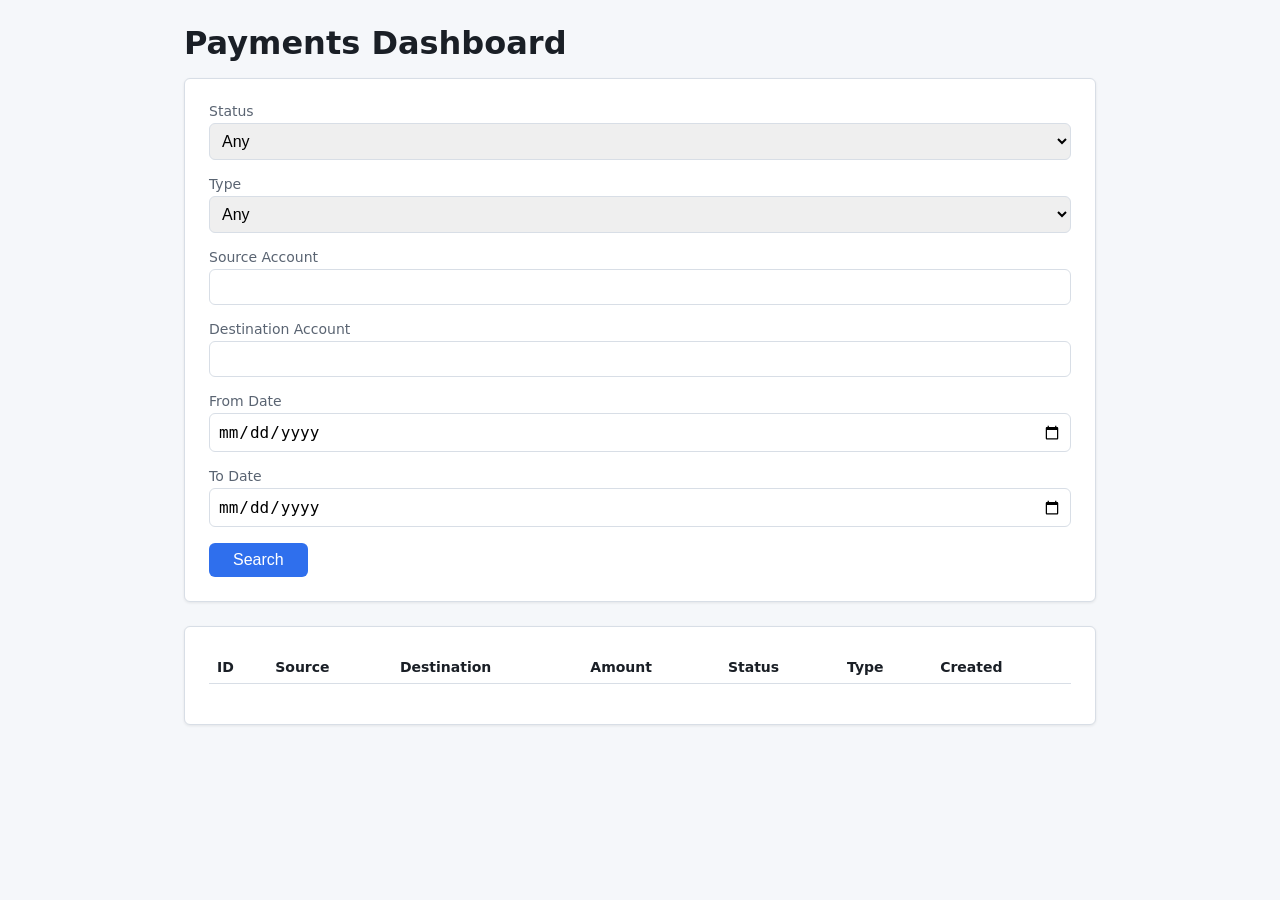
==== frontend/frontend-business/dashboard.html @ 58c12f31 "Updating the Template of the Project" ====
<!DOCTYPE html>
<html lang="en">
<head>
  <meta charset="UTF-8">
  <meta name="viewport" content="width=device-width, initial-scale=1.0">
  <title>Payments Dashboard - Payment Processing</title>
  <link rel="stylesheet" href="../frontend-shared/design-tokens.css">
</head>
<body>
  <div class="container">
    <h1>Payments Dashboard</h1>

    <div class="card">
      <form id="filter-form">
        <label for="status">Status</label>
        <select id="status" name="status">
          <option value="">Any</option>
          <option value="CREATED">CREATED</option>
          <option value="VALIDATED">VALIDATED</option>
          <option value="SENT">SENT</option>
          <option value="COMPLETED">COMPLETED</option>
          <option value="FAILED">FAILED</option>
        </select>

        <label for="type">Type</label>
        <select id="type" name="type">
          <option value="">Any</option>
          <option value="PAYMENT">PAYMENT</option>
          <option value="REFUND">REFUND</option>
        </select>

        <label for="sourceAccount">Source Account</label>
        <input type="text" id="sourceAccount" name="sourceAccount">

        <label for="destinationAccount">Destination Account</label>
        <input type="text" id="destinationAccount" name="destinationAccount">

        <label for="fromDate">From Date</label>
        <input type="date" id="fromDate" name="fromDate">

        <label for="toDate">To Date</label>
        <input type="date" id="toDate" name="toDate">

        <button type="submit">Search</button>
      </form>
    </div>

    <div class="card">
      <table id="results-table">
        <thead>
          <tr>
            <th>ID</th>
            <th>Source</th>
            <th>Destination</th>
            <th>Amount</th>
            <th>Status</th>
            <th>Type</th>
            <th>Created</th>
          </tr>
        </thead>
        <tbody id="results-body"></tbody>
      </table>
      <p id="pagination-info"></p>
    </div>
  </div>

  <script src="dashboard.js"></script>
</body>
</html>
---- frontend/frontend-shared/design-tokens.css ----
/*
 * Shared design tokens (spec.md Section 9 - M4).
 * Every page in frontend-user/ and frontend-business/ must include this file
 * for consistent colors, spacing, typography, and status-badge styling.
 */

:root {
  /* Colors */
  --color-bg: #f5f7fa;
  --color-surface: #ffffff;
  --color-text: #1a1f26;
  --color-text-muted: #5a6472;
  --color-border: #d8dee6;
  --color-primary: #2f6fed;
  --color-primary-hover: #2559c2;
  --color-danger: #d64545;
  --color-danger-hover: #b83636;

  /* Status badge colors - one per PaymentStatus */
  --status-created-bg: #e8ecf3;
  --status-created-fg: #4a5568;
  --status-validated-bg: #e3f0ff;
  --status-validated-fg: #2f6fed;
  --status-sent-bg: #fff4e0;
  --status-sent-fg: #b9770e;
  --status-completed-bg: #e3f9e9;
  --status-completed-fg: #1a7f43;
  --status-failed-bg: #fdeaea;
  --status-failed-fg: #c0392b;

  /* Spacing scale */
  --space-1: 4px;
  --space-2: 8px;
  --space-3: 16px;
  --space-4: 24px;
  --space-5: 32px;
  --space-6: 48px;

  /* Typography */
  --font-family: system-ui, -apple-system, "Segoe UI", Roboto, sans-serif;
  --font-size-sm: 0.875rem;
  --font-size-base: 1rem;
  --font-size-lg: 1.25rem;
  --font-size-xl: 1.75rem;

  --radius: 6px;
  --shadow-card: 0 1px 3px rgba(0, 0, 0, 0.08);
}

* {
  box-sizing: border-box;
}

body {
  margin: 0;
  font-family: var(--font-family);
  font-size: var(--font-size-base);
  color: var(--color-text);
  background: var(--color-bg);
}

a {
  color: var(--color-primary);
}

h1, h2, h3 {
  margin: 0 0 var(--space-3) 0;
}

.container {
  max-width: 960px;
  margin: 0 auto;
  padding: var(--space-4);
}

.card {
  background: var(--color-surface);
  border: 1px solid var(--color-border);
  border-radius: var(--radius);
  box-shadow: var(--shadow-card);
  padding: var(--space-4);
  margin-bottom: var(--space-4);
}

label {
  display: block;
  margin-bottom: var(--space-1);
  font-size: var(--font-size-sm);
  color: var(--color-text-muted);
}

input, select {
  width: 100%;
  padding: var(--space-2);
  margin-bottom: var(--space-3);
  border: 1px solid var(--color-border);
  border-radius: var(--radius);
  font-size: var(--font-size-base);
}

button {
  display: inline-block;
  padding: var(--space-2) var(--space-4);
  border: none;
  border-radius: var(--radius);
  background: var(--color-primary);
  color: #fff;
  font-size: var(--font-size-base);
  cursor: pointer;
}

button:hover {
  background: var(--color-primary-hover);
}

button.danger {
  background: var(--color-danger);
}

button.danger:hover {
  background: var(--color-danger-hover);
}

button:disabled {
  opacity: 0.5;
  cursor: not-allowed;
}

.status-badge {
  display: inline-block;
  padding: 2px 10px;
  border-radius: 999px;
  font-size: var(--font-size-sm);
  font-weight: 600;
}

.status-badge.CREATED { background: var(--status-created-bg); color: var(--status-created-fg); }
.status-badge.VALIDATED { background: var(--status-validated-bg); color: var(--status-validated-fg); }
.status-badge.SENT { background: var(--status-sent-bg); color: var(--status-sent-fg); }
.status-badge.COMPLETED { background: var(--status-completed-bg); color: var(--status-completed-fg); }
.status-badge.FAILED { background: var(--status-failed-bg); color: var(--status-failed-fg); }

.error-message {
  color: var(--color-danger);
  font-size: var(--font-size-sm);
  margin-bottom: var(--space-3);
}

table {
  width: 100%;
  border-collapse: collapse;
}

th, td {
  text-align: left;
  padding: var(--space-2);
  border-bottom: 1px solid var(--color-border);
  font-size: var(--font-size-sm);
}
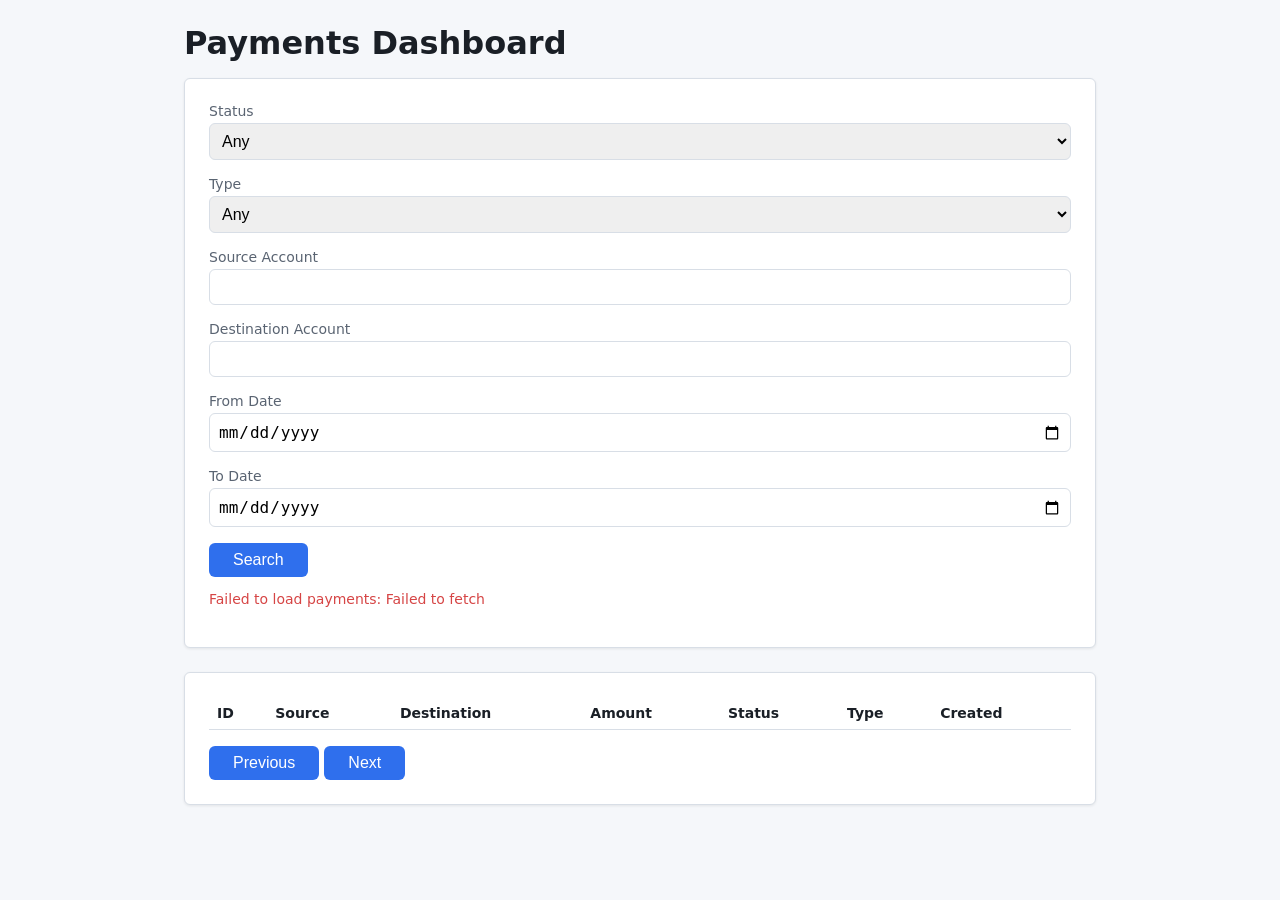
==== commit 04c167f8: "M4: implement payment search/query API and lifecycle UI (dashboard, history, timeline)" ====
--- a/frontend/frontend-business/dashboard.html
+++ b/frontend/frontend-business/dashboard.html
@@ -43,6 +43,7 @@
 
         <button type="submit">Search</button>
       </form>
+      <p id="error-message" class="error-message" hidden></p>
     </div>
 
     <div class="card">
@@ -61,6 +62,8 @@
         <tbody id="results-body"></tbody>
       </table>
       <p id="pagination-info"></p>
+      <button id="prev-page-btn" type="button">Previous</button>
+      <button id="next-page-btn" type="button">Next</button>
     </div>
   </div>
 
--- a/frontend/frontend-shared/design-tokens.css
+++ b/frontend/frontend-shared/design-tokens.css
@@ -157,3 +157,40 @@
   border-bottom: 1px solid var(--color-border);
   font-size: var(--font-size-sm);
 }
+
+.timeline {
+  list-style: none;
+  margin: 0;
+  padding: 0;
+}
+
+.timeline-item {
+  padding: var(--space-3) 0;
+  border-bottom: 1px solid var(--color-border);
+}
+
+.timeline-item:last-child {
+  border-bottom: none;
+}
+
+.timeline-item-transition {
+  display: flex;
+  align-items: center;
+  gap: var(--space-2);
+}
+
+.timeline-item-meta {
+  margin-top: var(--space-1);
+  font-size: var(--font-size-sm);
+  color: var(--color-text-muted);
+}
+
+.timeline-item-note {
+  margin-top: var(--space-1);
+  font-size: var(--font-size-sm);
+}
+
+.timeline-empty {
+  color: var(--color-text-muted);
+  font-style: italic;
+}
